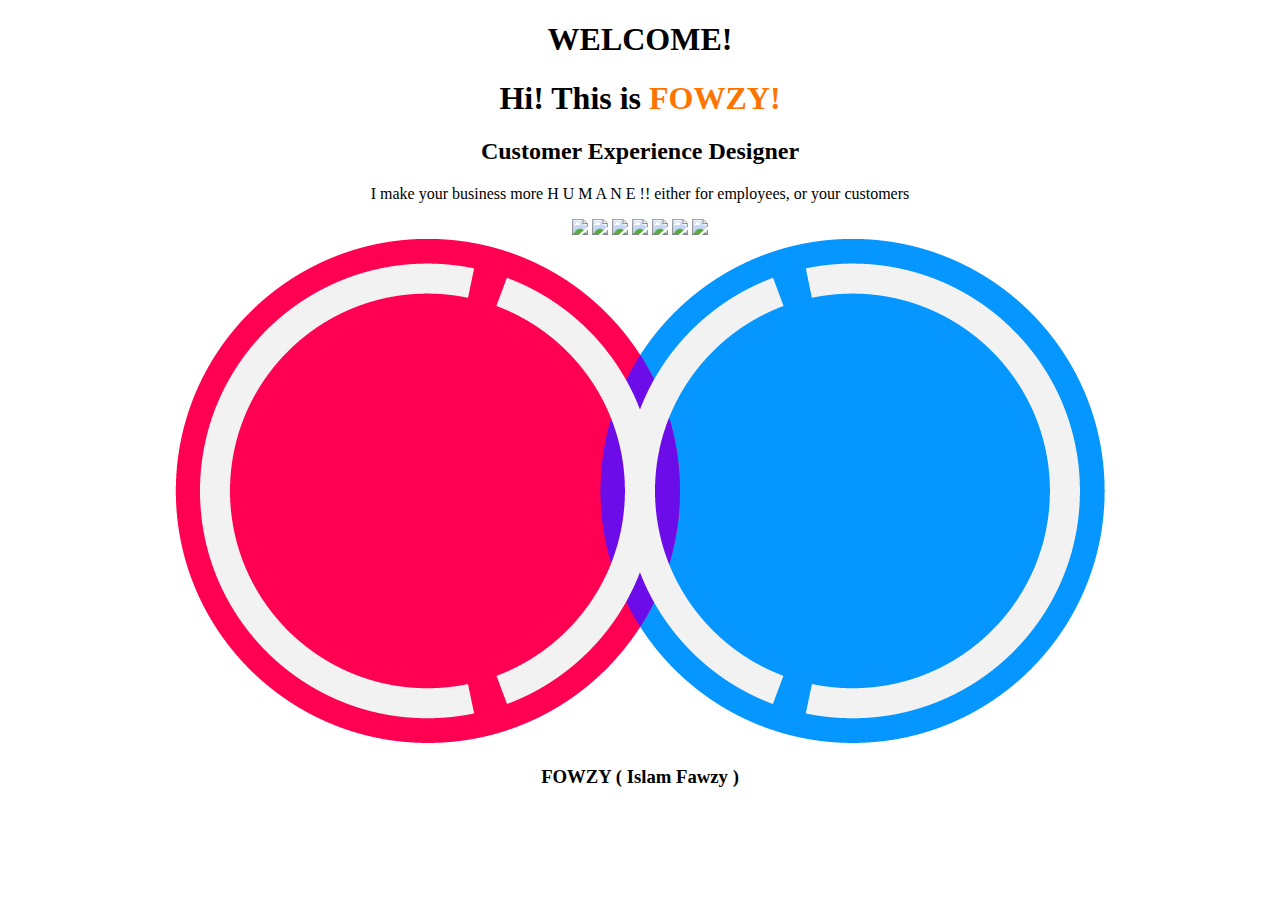
==== index.html @ cb96b58c "Update and rename index.htm to index.html" ====
<!DOCTYPE html>
<html>
<head>
	<meta charset="utf-8">
  	<meta name="viewport" content="width=device-width">
	<title>Welcome To My World</title>
	<link href="style.css" rel="stylesheet" type="text/css"/>
</head>
<body>	
<div>
	<h1>WELCOME!</h1>
	<h1>Hi! This is <span style="color:#FF7400;">FOWZY!</span></h1>
	<h2>Customer Experience Designer</h2>
	<p>I make your business more H U M A N E !! either for employees, or your customers</p>
	
	<a href="https://www.facebook.com/SolomFoz" target="_blank"><img class="icon" src="pic/fb.png"></a>
	<a href="https://www.twitter.com/SolomFoz" target="_blank"><img class="icon" src="pic/twitter.png"></a>
	<a href="https://www.instagram.com/SolomFoz" target="_blank"><img class="icon" src="pic/instagram.png"></a>
	<a href="https://www.linkedin.com/in/SolomFoz" target="_blank"><img class="icon" src="pic/linkedin.png"></a>
	<a href="https://www.soundcloud.com/SolomFoz" target="_blank"><img class="icon" src="pic/soundcloud.png"></a>
	<a href="https://www.islamfawzy.com" target="_blank"><img class="icon" src="pic/blogger.png"></a>
	<a href="mailto:fowzy@CXDhub.com" target="_blank"><img class="icon" src="pic/email.png"></a>
	
	<div>
		<a href="https://www.CXDhub.com" target="_blank"><img src="pic/logo-cxdhub-trimmed-png.png"></a>
	</div>

	<h3>FOWZY ( Islam Fawzy )</h3>
</div>
</body>
</html>
---- style.css ----
@font-face {
  	 		font-family: "Aileron-Regular", "Sanchez-Regular";
      			src: url("Aileron-Regular.otf") format("opentype"),
        		src: url("Sanchez-Regular.ttf") format("opentype");
				}
   		body {
			text-align: center;
		}
		img {
			max-width: 80%;
		}
		img .icon (
			width: 60px;
			height: 60px;
			display: inline-block;	
		}
		h1 {
			font-family: "Sanchez-Regular";
			font-size: 3em;
		}
		h3 {
			font-family: "Sanchez-Regular";
			font-size:2em;
		}
		h2 {
			font-family: "Aileron-Regular";
		}
		p {
			font-family: "Aileron-Regular";
			font-size: 1.5em;
			/*font-family: 'Pacifico', cursive; mshabekk
			/* font-family: 'Sacramento', cursive; mshabek sass
			/* font-family: 'Copse', serif;
    		}
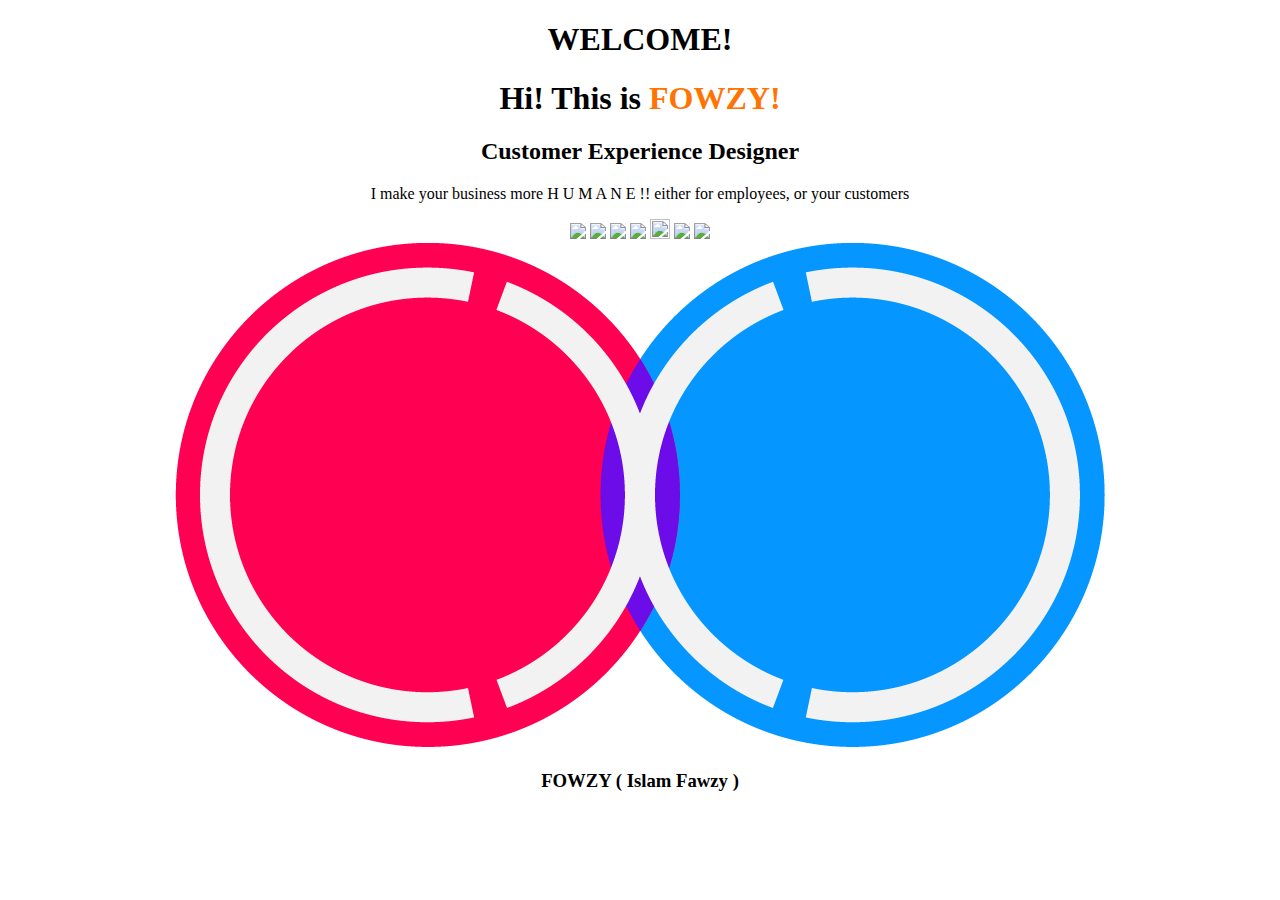
==== commit 971571ab: "Update index.html" ====
--- a/index.html
+++ b/index.html
@@ -13,13 +13,13 @@
 	<h2>Customer Experience Designer</h2>
 	<p>I make your business more H U M A N E !! either for employees, or your customers</p>
 	
-	<a href="https://www.facebook.com/SolomFoz" target="_blank"><img class="icon" src="pic/fb.png"></a>
-	<a href="https://www.twitter.com/SolomFoz" target="_blank"><img class="icon" src="pic/twitter.png"></a>
-	<a href="https://www.instagram.com/SolomFoz" target="_blank"><img class="icon" src="pic/instagram.png"></a>
-	<a href="https://www.linkedin.com/in/SolomFoz" target="_blank"><img class="icon" src="pic/linkedin.png"></a>
-	<a href="https://www.soundcloud.com/SolomFoz" target="_blank"><img class="icon" src="pic/soundcloud.png"></a>
-	<a href="https://www.islamfawzy.com" target="_blank"><img class="icon" src="pic/blogger.png"></a>
-	<a href="mailto:fowzy@CXDhub.com" target="_blank"><img class="icon" src="pic/email.png"></a>
+	<a href="https://www.facebook.com/SolomFoz" target="_blank"><img class="icon" src="pic/fb.png"/></a>
+	<a href="https://www.twitter.com/SolomFoz" target="_blank"><img class="icon" src="pic/twitter.png"/></a>
+	<a href="https://www.instagram.com/SolomFoz" target="_blank"><img class="icon" src="pic/instagram.png"/></a>
+	<a href="https://www.linkedin.com/in/SolomFoz" target="_blank"><img class="icon" src="pic/linkedin.png"/></a>
+	<a href="https://www.soundcloud.com/SolomFoz" target="_blank"><img class="icon" src="pic/soundcloud.png" width="20" height="20"/></a>
+	<a href="https://www.islamfawzy.com" target="_blank"><img class="icon" src="pic/blogger.png"/></a>
+	<a href="mailto:fowzy@CXDhub.com" target="_blank"><img class="icon" src="pic/email.png"/></a>
 	
 	<div>
 		<a href="https://www.CXDhub.com" target="_blank"><img src="pic/logo-cxdhub-trimmed-png.png"></a>
--- a/style.css
+++ b/style.css
@@ -1,34 +1,35 @@
   		@font-face {
-  	 		font-family: "Aileron-Regular", "Sanchez-Regular";
-      			src: url("Aileron-Regular.otf") format("opentype"),
+  	 		font-family: "Aileron Regular";
+      			src: url("Aileron-Regular.otf") format("opentype");
+		}
+		@font-face {
+			font-family: "Sanchez Regular";
         		src: url("Sanchez-Regular.ttf") format("opentype");
-				}
+		}
    		body {
 			text-align: center;
 		}
 		img {
 			max-width: 80%;
+			height: auto;
 		}
 		img .icon (
-			width: 60px;
-			height: 60px;
+			width: 20%;
+			height: auto;
 			display: inline-block;	
 		}
 		h1 {
-			font-family: "Sanchez-Regular";
+			font-family: "Sanchez Regular";
 			font-size: 3em;
 		}
 		h3 {
-			font-family: "Sanchez-Regular";
+			font-family: "Sanchez Regular";
 			font-size:2em;
 		}
 		h2 {
-			font-family: "Aileron-Regular";
+			font-family: "Aileron Regular";
 		}
 		p {
-			font-family: "Aileron-Regular";
+			font-family: "Aileron Regular";
 			font-size: 1.5em;
-			/*font-family: 'Pacifico', cursive; mshabekk
-			/* font-family: 'Sacramento', cursive; mshabek sass
-			/* font-family: 'Copse', serif;
     		}
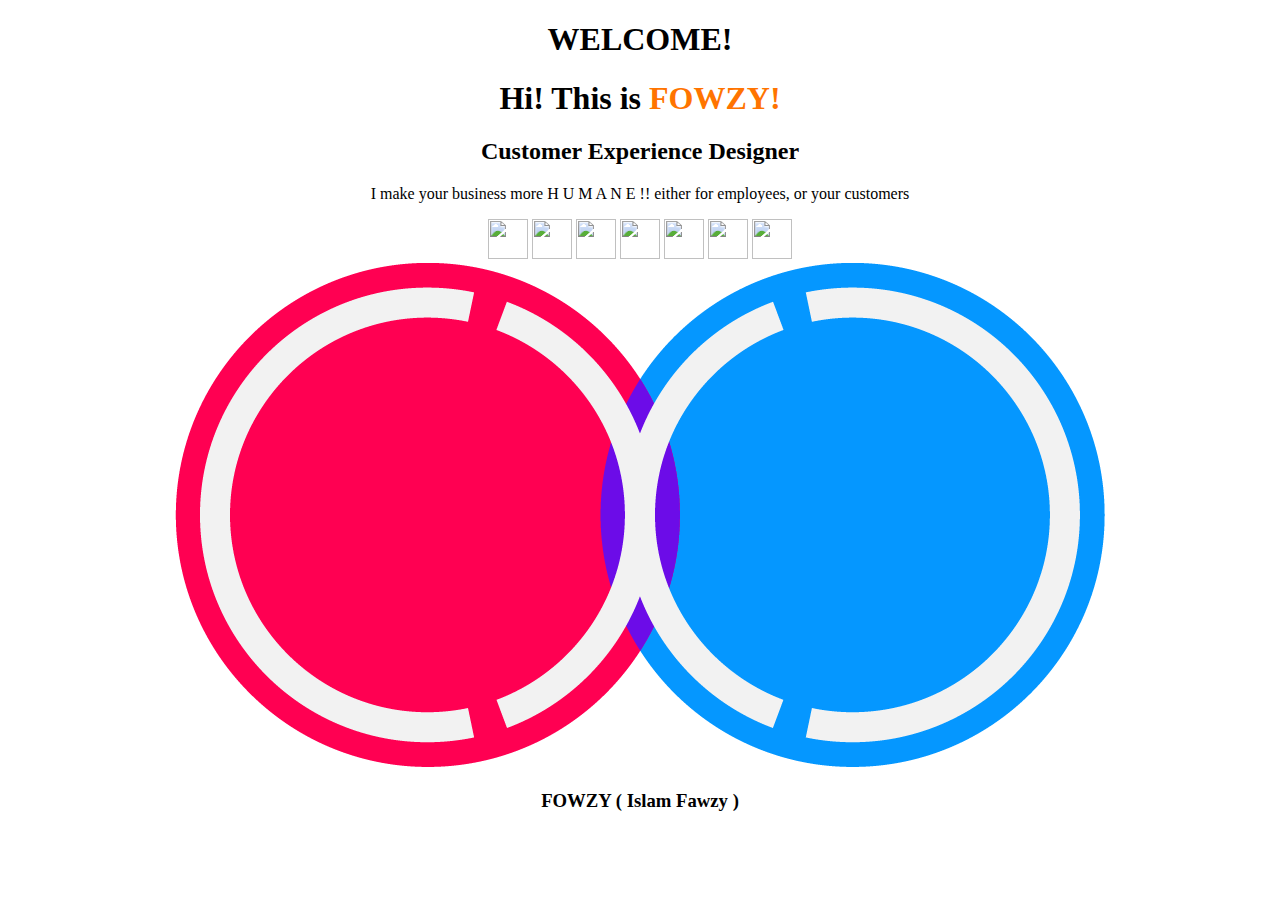
==== commit a94be93f: "Update index.html" ====
--- a/index.html
+++ b/index.html
@@ -13,13 +13,13 @@
 	<h2>Customer Experience Designer</h2>
 	<p>I make your business more H U M A N E !! either for employees, or your customers</p>
 	
-	<a href="https://www.facebook.com/SolomFoz" target="_blank"><img class="icon" src="pic/fb.png"/></a>
-	<a href="https://www.twitter.com/SolomFoz" target="_blank"><img class="icon" src="pic/twitter.png"/></a>
-	<a href="https://www.instagram.com/SolomFoz" target="_blank"><img class="icon" src="pic/instagram.png"/></a>
-	<a href="https://www.linkedin.com/in/SolomFoz" target="_blank"><img class="icon" src="pic/linkedin.png"/></a>
-	<a href="https://www.soundcloud.com/SolomFoz" target="_blank"><img class="icon" src="pic/soundcloud.png" width="20" height="20"/></a>
-	<a href="https://www.islamfawzy.com" target="_blank"><img class="icon" src="pic/blogger.png"/></a>
-	<a href="mailto:fowzy@CXDhub.com" target="_blank"><img class="icon" src="pic/email.png"/></a>
+	<a href="https://www.facebook.com/SolomFoz" target="_blank"><img class="icon" src="pic/fb.png" width="40" height="40"/></a>
+	<a href="https://www.twitter.com/SolomFoz" target="_blank"><img class="icon" src="pic/twitter.png" width="40" height="40"/></a>
+	<a href="https://www.instagram.com/SolomFoz" target="_blank"><img class="icon" src="pic/instagram.png" width="40" height="40"/></a>
+	<a href="https://www.linkedin.com/in/SolomFoz" target="_blank"><img class="icon" src="pic/linkedin.png" width="40" height="40"/></a>
+	<a href="https://www.soundcloud.com/SolomFoz" target="_blank"><img class="icon" src="pic/soundcloud.png" width="40" height="40"/></a>
+	<a href="https://www.islamfawzy.com" target="_blank"><img class="icon" src="pic/blogger.png" width="40" height="40"/></a>
+	<a href="mailto:fowzy@CXDhub.com" target="_blank"><img class="icon" src="pic/email.png" width="40" height="40"/></a>
 	
 	<div>
 		<a href="https://www.CXDhub.com" target="_blank"><img src="pic/logo-cxdhub-trimmed-png.png"></a>
--- a/style.css
+++ b/style.css
@@ -9,14 +9,14 @@
    		body {
 			text-align: center;
 		}
+		a img (
+			max-width: 20%;
+			height: auto;
+			display: inline-block;
+		}
 		img {
 			max-width: 80%;
 			height: auto;
-		}
-		img .icon (
-			width: 20%;
-			height: auto;
-			display: inline-block;	
 		}
 		h1 {
 			font-family: "Sanchez Regular";
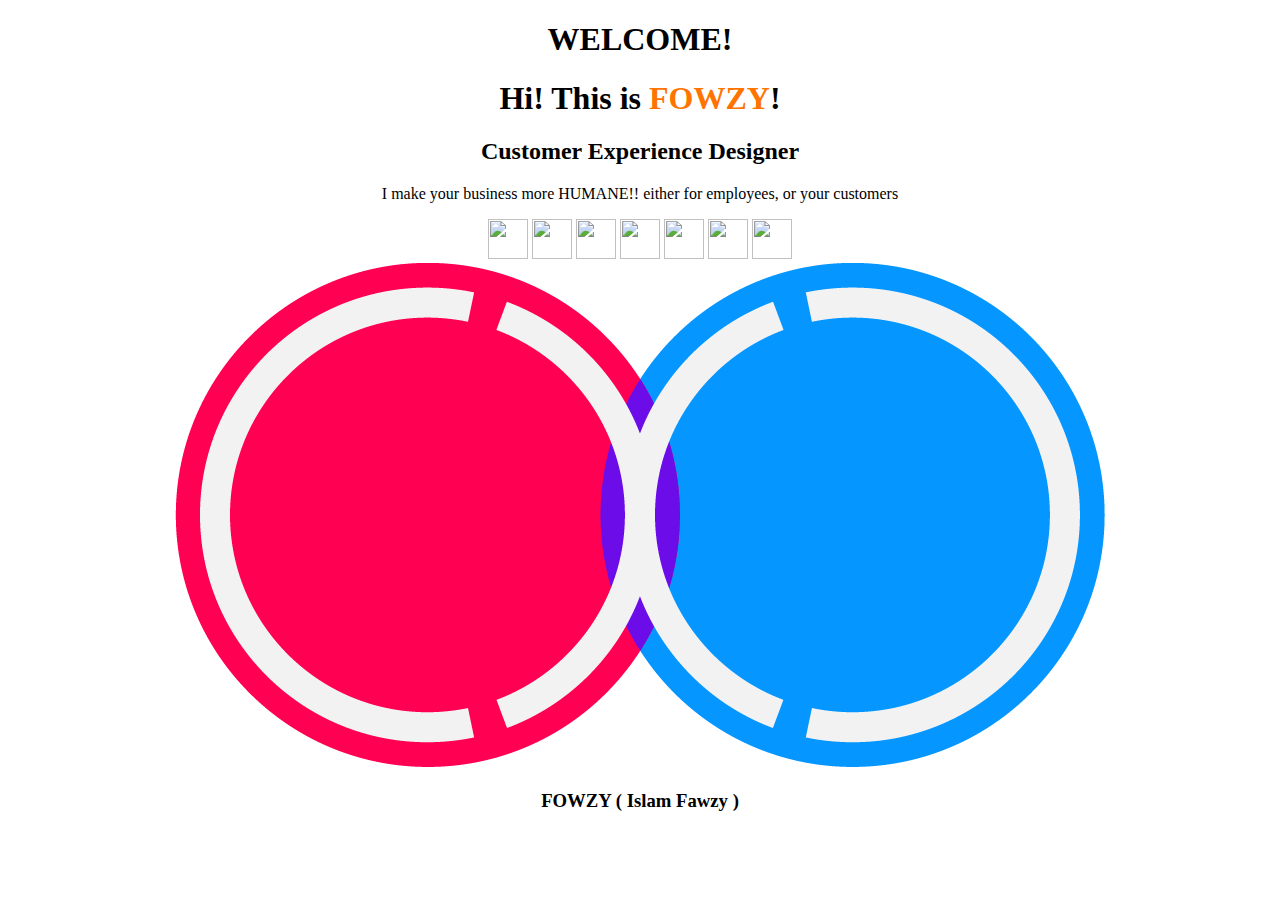
==== commit 55208361: "Update index.html" ====
--- a/index.html
+++ b/index.html
@@ -9,9 +9,9 @@
 <body>	
 <div>
 	<h1>WELCOME!</h1>
-	<h1>Hi! This is <span style="color:#FF7400;">FOWZY!</span></h1>
+	<h1>Hi! This is <span style="color:#FF7400;">FOWZY</span>!</h1>
 	<h2>Customer Experience Designer</h2>
-	<p>I make your business more H U M A N E !! either for employees, or your customers</p>
+	<p>I make your business more HUMANE!! either for employees, or your customers</p>
 	
 	<a href="https://www.facebook.com/SolomFoz" target="_blank"><img class="icon" src="pic/fb.png" width="40" height="40"/></a>
 	<a href="https://www.twitter.com/SolomFoz" target="_blank"><img class="icon" src="pic/twitter.png" width="40" height="40"/></a>
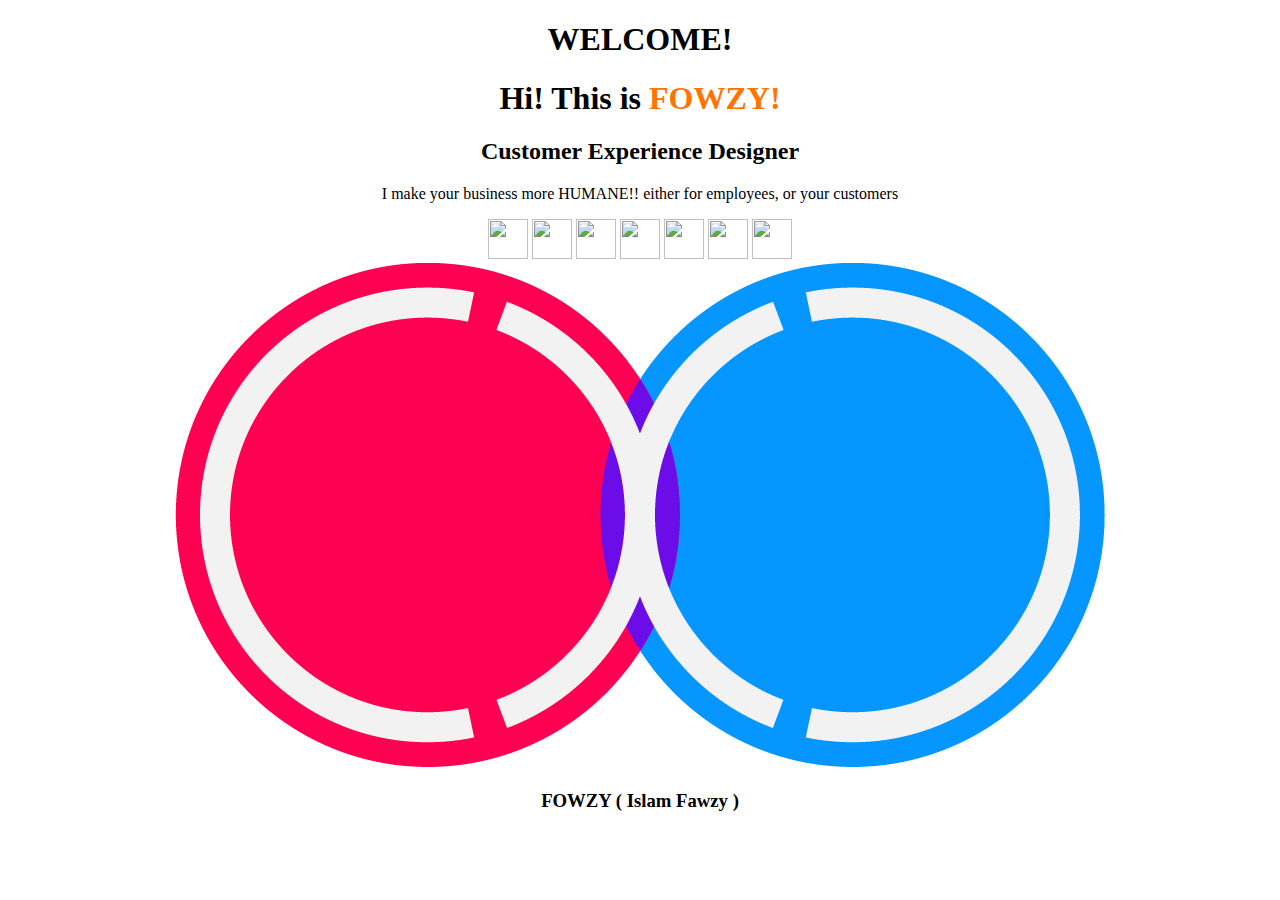
==== commit 349cde92: "Update index.html" ====
--- a/index.html
+++ b/index.html
@@ -9,7 +9,7 @@
 <body>	
 <div>
 	<h1>WELCOME!</h1>
-	<h1>Hi! This is <span style="color:#FF7400;">FOWZY</span>!</h1>
+	<h1>Hi! This is <span style="color:#FF7400;">FOWZY!</span></h1>
 	<h2>Customer Experience Designer</h2>
 	<p>I make your business more HUMANE!! either for employees, or your customers</p>
 	
